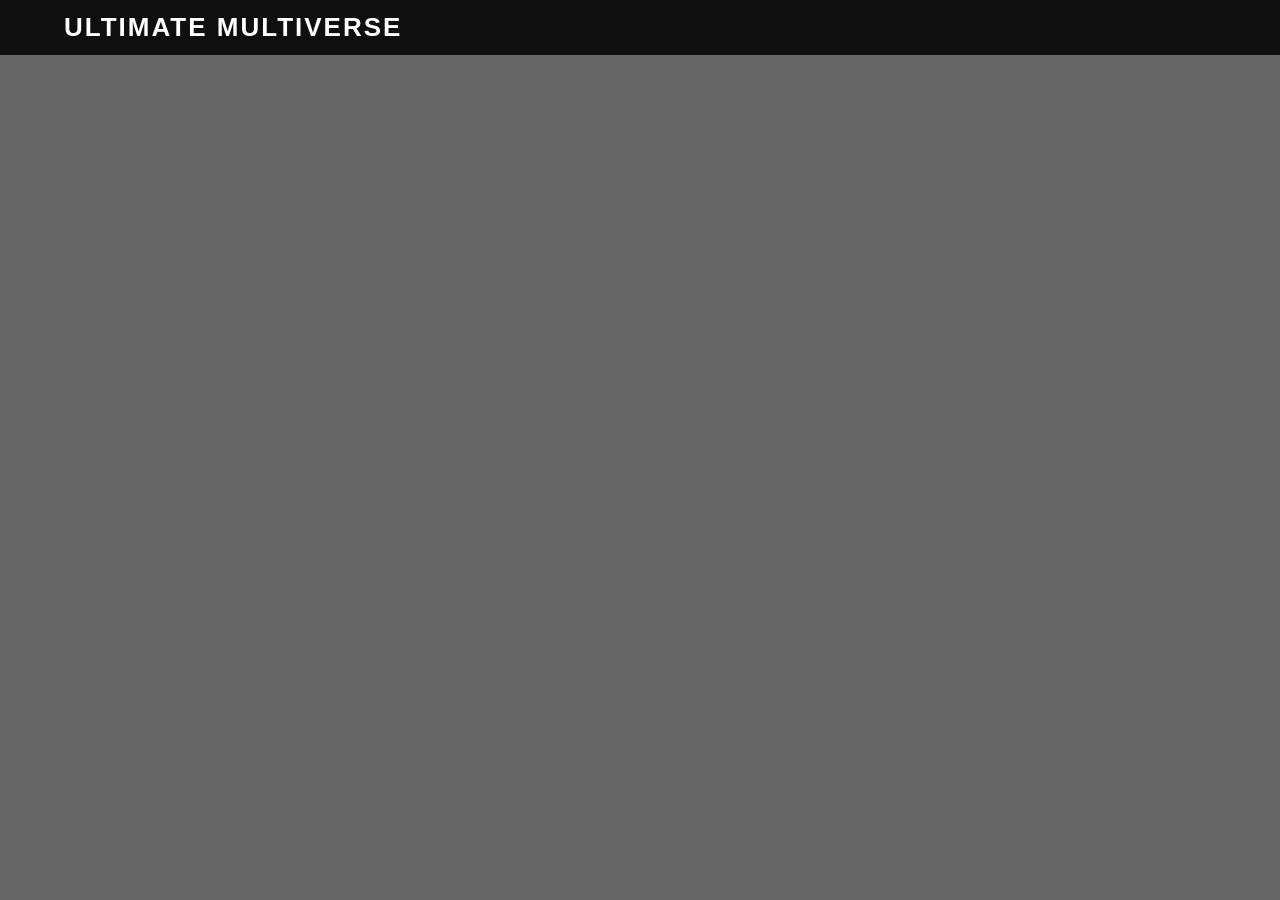
==== entity.html @ 785d687c "dnk" ====
<!DOCTYPE html>
<html>
<head>
  <meta charset="UTF-8">
  <title>Entity</title>
  <meta name="viewport" content="width=device-width, initial-scale=1.0">
  <link rel="stylesheet" href="assets/css/style.css">
</head>
<body>

<header class="top-bar">
  <div class="header-container">
    <div class="logo">ULTIMATE MULTIVERSE</div>
  </div>
</header>

<div class="entity-page" id="entityPage"></div>

<script src="assets/js/entity.js" defer></script>
</body>
</html>
---- assets/css/style.css ----
/* ================= RESET ================= */
* {
  margin: 0;
  padding: 0;
  box-sizing: border-box;
  font-family: Arial, sans-serif;
}

/* ================= BODY ================= */
body {
  min-height: 100vh;
  color: white;
  background: url("../images/landing.jpg") no-repeat center center;
  background-size: cover;
}

/* Dark overlay */
body::before {
  content: "";
  position: fixed;
  inset: 0;
  background: rgba(0, 0, 0, 0.6);
  z-index: -1;
}

/* ================= HEADER ================= */
.top-bar {
  position: sticky;
  top: 0;
  width: 100%;
  background: rgba(0, 0, 0, 0.85);
  backdrop-filter: blur(6px);
  padding: 12px 0;
  z-index: 1000;
}

.header-container {
  width: 90%;
  max-width: 1200px;
  margin: auto;
  display: flex;
  justify-content: space-between;
  align-items: center;
}

.logo {
  font-size: 26px;
  font-weight: bold;
  letter-spacing: 2px;
}

/* ================= SEARCH ================= */
.search-box {
  position: relative;
  width: 400px;
}

.search-box input {
  width: 100%;
  padding: 12px 16px;
  border-radius: 40px;
  border: 2px solid #00ff88;
  background: rgba(0, 0, 0, 0.8);
  color: white;
  outline: none;
}

.search-box input:focus {
  box-shadow: 0 0 12px #00ff88;
}

.search-results {
  position: absolute;
  top: 48px;
  left: 0;
  width: 100%;
  background: #111;
  border-radius: 12px;
  box-shadow: 0 0 15px #00ff88;
  max-height: 300px;
  overflow-y: auto;
  display: none;
  z-index: 999;
}

.search-item {
  display: flex;
  gap: 10px;
  padding: 10px;
  cursor: pointer;
}

.search-item:hover {
  background: #1a1a1a;
}

.search-item img {
  width: 40px;
  height: 40px;
  border-radius: 6px;
  object-fit: cover;
}

.search-type {
  font-size: 12px;
  color: #00ff88;
}

/* ================= GRID ================= */
.grid-container {
  width: 90%;
  max-width: 1200px;
  margin: 20px auto;
  display: grid;
  gap: 25px;
  grid-template-columns: repeat(6, 1fr);
}

/* ================= CARD ================= */
.card {
  background: #111;
  border-radius: 15px;
  border: 2px solid #00ff88;
  overflow: hidden;
  cursor: pointer;
  transition: 0.3s ease;
}

.card:hover {
  transform: translateY(-6px);
  box-shadow: 0 0 20px #00ff88;
}

.image-wrapper {
  width: 100%;
  aspect-ratio: 1 / 1;
  overflow: hidden;
}

.image-wrapper img {
  width: 100%;
  height: 100%;
  object-fit: cover;
}

.card-title {
  padding: 8px;
  text-align: center;
  font-weight: 600;
}

/* Hide images */
.grid-container.hide-images .image-wrapper {
  display: none;
}

/* ================= CONTROLS ================= */

.controls-bar {
  width: 90%;
  max-width: 1200px;
  margin: 30px auto;
}

/* Row 1 */
.row-1 {
  display: flex;
  justify-content: space-between;
  align-items: center;
  margin-bottom: 15px;
}

.right-actions {
  display: flex;
  gap: 10px;
}

.right-actions button,
.right-actions select {
  background: transparent;
  border: 2px solid #00ff88;
  color: white;
  padding: 6px 12px;
  border-radius: 6px;
  cursor: pointer;
  transition: 0.3s ease;
}

.right-actions button:hover,
.right-actions select:hover {
  background: #00ff88;
  color: black;
}

/* Row 2 */
.row-2 {
  display: flex;
  justify-content: space-between;
  align-items: center;
  margin-bottom: 15px;
}

.entity-count {
  font-size: 16px;
  font-weight: bold;
  color: #00ff88;
}

/* Alphabet */
.alphabet-wrapper {
  display: flex;
  justify-content: flex-end;
  gap: 6px;
}

.alphabet-bar {
  display: flex;
  gap: 8px;
  white-space: nowrap;
  align-self: flex-end;
}

.alphabet-bar::-webkit-scrollbar {
  display: none;
}

.alphabet-btn {
  padding: 5px 8px;
  border: 1px solid #00ff88;
  background: transparent;
  color: white;
  border-radius: 6px;
  cursor: pointer;
  transition: 0.2s ease;
}

.alphabet-btn:hover {
  background: #00ff88;
  color: black;
  box-shadow: 0 0 8px #00ff88;
}

/* ================= BREADCRUMBS ================= */
.breadcrumbs {
  font-size: 14px;
}

.breadcrumbs a {
  color: #00ff88;
  text-decoration: none;
}

.breadcrumbs a:hover {
  text-shadow: 0 0 8px #00ff88;
}

/* ================= RESPONSIVE ================= */

/* Tablet */
@media (max-width: 1024px) {
  .grid-container {
    grid-template-columns: repeat(3, 1fr);
  }
}

/* Phone */
@media (max-width: 768px) {

  .header-container {
    flex-direction: column;
    gap: 15px;
  }

  .search-box {
    width: 90%;
  }

  .grid-container {
    grid-template-columns: repeat(2, 1fr);
    margin: 10px auto;
  }

}

/* ================= PHONE FIX ================= */
@media (max-width: 768px) {

  /* Keep controls vertical */
  .controls-bar {
    display: flex;
    flex-direction: column;
    gap: 12px;
  }

  /* -------- ROW 1 -------- */
  .row-1 {
    display: flex;
    justify-content: space-between;
    align-items: center;
  }

  /* Move count visually into row-1 */
  .entity-count {
    align-self: flex-end;
  }

  .row-2 .entity-count {
    order: 1;
  }

  /* -------- ROW 2 -------- */
  .row-2 {
    flex-direction: column;
    gap: 10px;
  }

  /* -------- ROW 3 -------- */
  .row-2 .right-actions {
    align-items: center;
    width: 100%;
  }

}

/* ================= PHONE ALPHABET SCROLL ONLY ================= */
@media (max-width: 768px) {

  .alphabet-wrapper {
    width: 100%;
    overflow-x: auto;
    -webkit-overflow-scrolling: touch; /* smooth scroll */
  }

  .alphabet-bar {
    display: flex;
    flex-wrap: nowrap;     /* prevent wrapping */
    gap: 8px;
    min-width: max-content; /* allow full width scroll */
  }

  .alphabet-btn {
    flex: 0 0 auto;   /* prevent shrinking */
  }

  /* Hide scrollbar visually */
  .alphabet-wrapper::-webkit-scrollbar {
    display: none;
  }

}
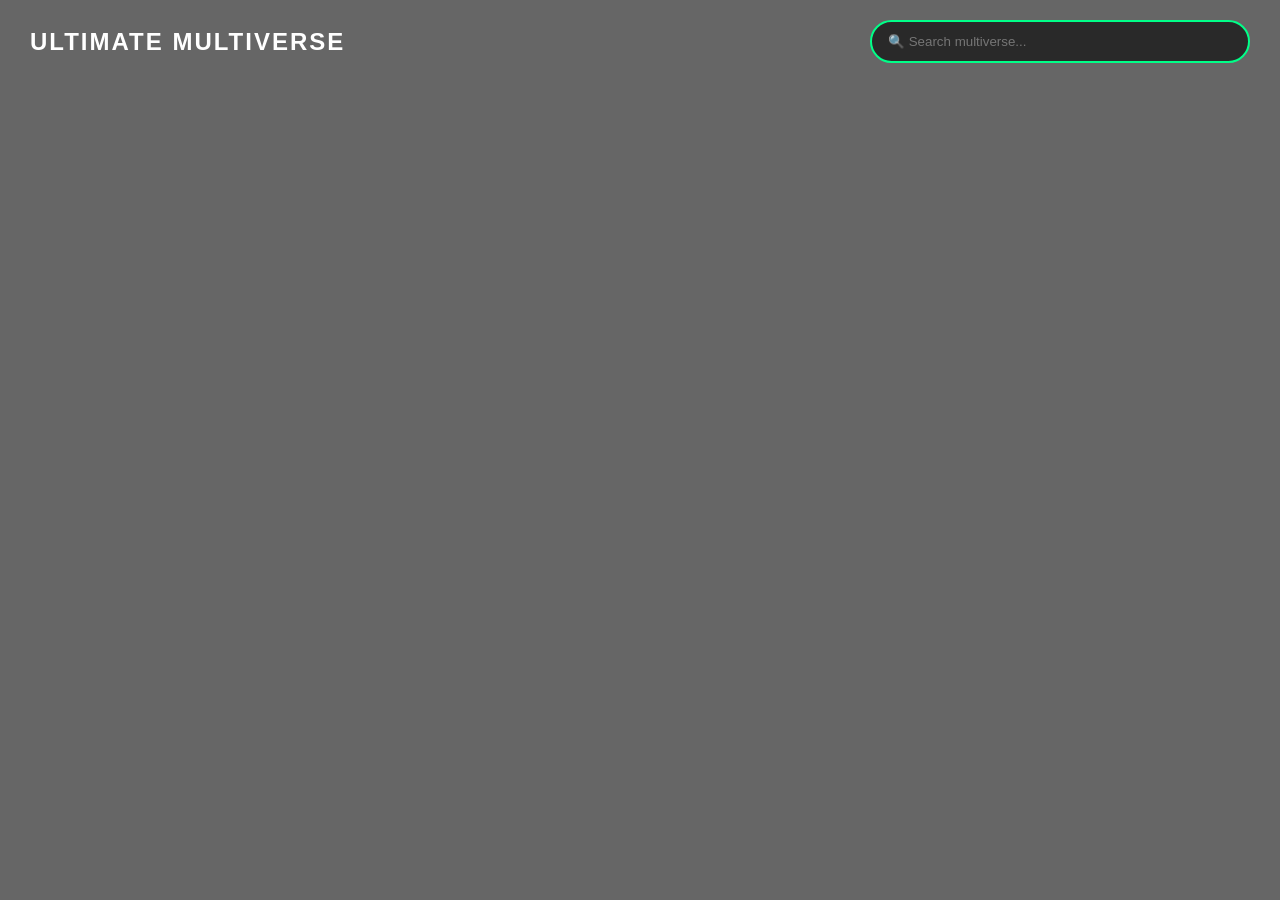
==== commit 6609aeec: "snk" ====
--- a/entity.html
+++ b/entity.html
@@ -2,20 +2,21 @@
 <html>
 <head>
   <meta charset="UTF-8">
-  <title>Entity</title>
+  <title>Entity | Ultimate Multiverse</title>
   <meta name="viewport" content="width=device-width, initial-scale=1.0">
   <link rel="stylesheet" href="assets/css/style.css">
 </head>
 <body>
 
 <header class="top-bar">
-  <div class="header-container">
-    <div class="logo">ULTIMATE MULTIVERSE</div>
-  </div>
+<div id="headerContainer"></div>
 </header>
 
-<div class="entity-page" id="entityPage"></div>
+<main id="entityContainer"></main>
 
+<script src="assets/js/header.js"></script>
+<script src="assets/js/main.js"></script>
 <script src="assets/js/entity.js" defer></script>
+
 </body>
 </html>
--- a/assets/css/style.css
+++ b/assets/css/style.css
@@ -1,20 +1,20 @@
-/* ================= RESET ================= */
+/* =========================================
+   RESET
+========================================= */
 * {
   margin: 0;
   padding: 0;
   box-sizing: border-box;
-  font-family: Arial, sans-serif;
-}
-
-/* ================= BODY ================= */
+  font-family: Arial, Helvetica, sans-serif;
+}
+
 body {
   min-height: 100vh;
-  color: white;
+  color: #fff;
   background: url("../images/landing.jpg") no-repeat center center;
-  background-size: cover;
-}
-
-/* Dark overlay */
+background-size: cover;
+}
+
 body::before {
   content: "";
   position: fixed;
@@ -22,21 +22,156 @@
   background: rgba(0, 0, 0, 0.6);
   z-index: -1;
 }
+ 
+.landing-page::before {
+  display: none;
+}
+/* =========================================
+   LANDING PAGE
+========================================= */
+
+.landing-body {
+  height: 100vh;
+  background: url("../images/landing.jpg") no-repeat center center;
+  background-size: cover;
+  justify-content: center;
+  display: flex;
+  align-items: center;
+}
+
+.landing-container {
+  width: 100%;
+  text-align: center;
+  display: flex;
+  flex-direction: column;
+  align-items: center; /* this centers logo + button */
+}
+
+.landing-title {
+  font-size: 42px;
+  letter-spacing: 3px;
+  margin-bottom: 30px;
+}
+
+.landing-logo {
+  width: 220px;
+  animation: rotateLogo 12s linear infinite;
+  margin-bottom: 30px;
+}
+
+
+@keyframes rotateLogo {
+  from { transform: rotate(0deg); }
+  to { transform: rotate(360deg); }
+}
+
+
+
+
+/* ================= FUTURISTIC ROTATING BUTTON ================= */
+
+.enter-btn {
+  position: relative;
+  padding: 14px 35px;
+  font-size: 16px;
+  font-weight: bold;
+  color: #00ffcc;
+  background: #00ff88;
+  border: none;
+  border-radius: 8px;
+  cursor: pointer;
+  letter-spacing: 1px;
+  z-index: 1;
+  overflow: hidden;
+}
+
+/* Rotating Border Layer */
+.enter-btn::before {
+  content: "";
+  position: absolute;
+  top: -3px;
+  left: -3px;
+  right: -3px;
+  bottom: -3px;
+  border-radius: 10px;
+
+  background: conic-gradient(
+    #40c491,
+    #0800ff,
+    transparent,
+    #ff7300,
+    transparent,
+    #19a98c
+  );
+
+  animation: rotateBorder 4s linear infinite;
+  z-index: -2;
+}
+
+/* Inner Mask Layer */
+
+.enter-btn::after {
+  content: "";
+  position: absolute;
+  inset: 3px;
+  background: rgba(0, 0, 0, 1);
+  border-radius: 6px;
+  z-index: -1;
+}
+
+/* Hover Glow */
+.enter-btn:hover {
+  color: white;
+  box-shadow: 0 0 20px #00ffcc;
+}
+
+/* Rotation Animation */
+@keyframes rotateBorder {
+  from {
+    transform: rotate(0deg);
+  }
+  to {
+    transform: rotate(360deg);
+  }
+}
+
+/* ================= MOBILE LANDING FIX ================= */
+@media (max-width: 768px) {
+
+  .landing-title {
+    font-size: 26px;
+    margin-bottom: 25px;
+  }
+
+  .landing-logo {
+    width: 150px;   /* smaller logo for phone */
+    margin-bottom: 25px;
+  }
+
+  .enter-btn {
+    padding: 12px 22px;
+    font-size: 14px;
+  }
+
+  .landing-container {
+    padding: 0 20px;  /* prevent edge touching */
+  }
+
+}
 
 /* ================= HEADER ================= */
-.top-bar {
-  position: sticky;
-  top: 0;
-  width: 100%;
-  background: rgba(0, 0, 0, 0.85);
-  backdrop-filter: blur(6px);
-  padding: 12px 0;
-  z-index: 1000;
-}
+.main-header{
+  display:flex;
+  justify-content:space-between;
+  align-items:center;
+  padding:20px 30px;
+  width:100%;
+}
+
 
 .header-container {
   width: 90%;
-  max-width: 1200px;
+  max-width: 1400px;
   margin: auto;
   display: flex;
   justify-content: space-between;
@@ -44,7 +179,7 @@
 }
 
 .logo {
-  font-size: 26px;
+  font-size: 24px;
   font-weight: bold;
   letter-spacing: 2px;
 }
@@ -52,7 +187,7 @@
 /* ================= SEARCH ================= */
 .search-box {
   position: relative;
-  width: 400px;
+  width: 380px;
 }
 
 .search-box input {
@@ -60,7 +195,7 @@
   padding: 12px 16px;
   border-radius: 40px;
   border: 2px solid #00ff88;
-  background: rgba(0, 0, 0, 0.8);
+  background: rgba(0, 0, 0, 0.6);
   color: white;
   outline: none;
 }
@@ -72,7 +207,6 @@
 .search-results {
   position: absolute;
   top: 48px;
-  left: 0;
   width: 100%;
   background: #111;
   border-radius: 12px;
@@ -97,8 +231,8 @@
 .search-item img {
   width: 40px;
   height: 40px;
+  object-fit: cover;
   border-radius: 6px;
-  object-fit: cover;
 }
 
 .search-type {
@@ -106,19 +240,126 @@
   color: #00ff88;
 }
 
+/* ================= CONTROLS ================= */
+/* ================= CONTROLS LAYOUT ================= */
+
+.controls-bar {
+  width: 90%;
+  max-width: 1400px;
+  margin: 0px auto;
+  display: flex;
+  flex-direction: column;
+  gap: 15px;
+}
+
+/* All rows */
+.row {
+  width: 100%;
+}
+
+/* ROW 2 */
+.row-2 {
+  display: flex;
+  justify-content: center;
+}
+
+/* ROW 3 */
+.row-3 {
+  display: flex;
+  justify-content: space-between;
+  align-items: center;
+}
+
+/* Alphabet full width */
+.alphabet-wrapper {
+  width: 100%;
+  overflow-x: auto;
+  scrollbar-width: none;
+}
+
+.alphabet-bar {
+  display: flex;
+  justify-content: center;
+  gap: 8px;
+  white-space: nowrap;
+  min-width: max-content;
+}
+
+/* Right actions */
+.right-actions {
+  display: flex;
+  gap: 10px;
+}
+
+/* Entity count */
+.entity-count {
+  font-weight: bold;
+  color: #00ff88;
+}
+
+.right-actions button,
+.right-actions select {
+  background: transparent;
+  border: 2px solid #00ff88;
+  color: white;
+  padding: 6px 12px;
+  border-radius: 6px;
+  cursor: pointer;
+  transition: 0.3s ease;
+}
+
+.right-actions button:hover,
+.right-actions select:hover {
+  background: #00ff88;
+  color: black;
+}
+
+.alphabet-bar::-webkit-scrollbar {
+  display: none;
+}
+
+.alphabet-btn {
+  flex: 0 0 auto;
+  padding: 5px 8px;
+  border: 1px solid #00ff88;
+  background: transparent;
+  color: white;
+  border-radius: 6px;
+  cursor: pointer;
+}
+
+.alphabet-btn:hover {
+  background: #00ff88;
+  color: black;
+}
+
 /* ================= GRID ================= */
 .grid-container {
   width: 90%;
-  max-width: 1200px;
+  max-width: 1400px;
   margin: 20px auto;
   display: grid;
   gap: 25px;
   grid-template-columns: repeat(6, 1fr);
 }
 
+/* Tablet */
+@media (max-width: 1024px) {
+  .grid-container {
+    grid-template-columns: repeat(3, 1fr);
+  }
+}
+
+/* Phone */
+@media (max-width: 768px) {
+  .grid-container {
+    grid-template-columns: repeat(2, 1fr);
+  }
+}
+
 /* ================= CARD ================= */
 .card {
-  background: #111;
+  background: rgba(0, 0, 0, 0.65);
   border-radius: 15px;
   border: 2px solid #00ff88;
   overflow: hidden;
@@ -128,7 +369,7 @@
 
 .card:hover {
   transform: translateY(-6px);
-  box-shadow: 0 0 20px #00ff88;
+  box-shadow: 0 0 15px #00ff88;
 }
 
 .image-wrapper {
@@ -149,202 +390,243 @@
   font-weight: 600;
 }
 
-/* Hide images */
+/* Hide images toggle */
 .grid-container.hide-images .image-wrapper {
   display: none;
 }
 
-/* ================= CONTROLS ================= */
-
-.controls-bar {
+/* ================= ENTITY PAGE ================= */
+
+.entity-container{
+max-width:1200px;
+margin:auto;
+padding:20px;
+}
+
+.entity-layout{
+display:flex;
+gap:30px;
+align-items:flex-start;
+}
+
+/* IMAGE */
+
+.entity-image{
+width:300px;
+}
+
+.entity-image img{
+width:100%;
+border-radius:12px;
+border:2px solid #00ff9c;
+}
+
+/* DETAILS */
+
+.entity-details{
+flex:1;
+color:white;
+}
+
+.entity-details h1{
+font-size:36px;
+margin-bottom:15px;
+}
+
+/* META INFO */
+
+.entity-meta{
+display:flex;
+gap:20px;
+margin-bottom:20px;
+}
+
+.meta-item{
+background:#111;
+border:1px solid #00ff9c;
+padding:8px 14px;
+border-radius:8px;
+}
+
+.meta-label{
+color:#00ff9c;
+font-size:13px;
+display:block;
+}
+
+/* TABS */
+
+.entity-tabs {
+  width: 50%;
+  display: flex;
+  margin-top: 15px;
+}
+
+.entity-tabs button {
+  flex: 1;
+  padding: 10px;
+  border: 1px solid #00ff9c;
+  background: transparent;
+  color: white;
+  cursor: pointer;
+}
+
+.entity-tabs button.active {
+  background: #00ff9c;
+  color: black;
+}
+
+/* CONTENT */
+
+.entity-content {
+  border: 1px solid #00ff9c;
+  padding: 20px;
+  margin-top: -1px;
+  background: rgba(0,0,0,0.6);
+  color: white;
+  min-height: 200px;
+  width: 100%;
+}
+
+.tab-content{
+display:none;
+}
+
+.tab-content.active{
+display:block;
+}
+/* ================= BREADCRUMBS ================= */
+
+.row-1 {
+  width: 100%;
+  background: linear-gradient(90deg, rgba(255, 255, 255, 0.6), rgba(0,0,0,0.6));
+  padding: 12px 0;
+  border-radius: 12px;
+  display: flex;
+  justify-content: center;
+}
+
+.breadcrumbs {
+  display: flex;
+  gap: 8px;
+  flex-wrap: wrap;
+  justify-content: center;
+  align-items: center;
+}
+
+.breadcrumbs a {
+  padding: 4px 10px;
+  border-radius: 20px;
+  background: rgba(50, 182, 120, 0.15);
+  border: 1px solid #00ff88;
+  color: #00ff88;
+  text-decoration: none;
+  font-weight: 300;
+  transition: 0.3s ease;
+  box-shadow: 0 0 6px rgba(0, 255, 126, 0.3);
+}
+
+.breadcrumbs a:hover {
+  background: #00ff88;
+  color: black;
+}
+
+.breadcrumbs span {
+  color: white;
+}
+
+/* ================= PAGINATION ================= */
+
+.pagination {
   width: 90%;
-  max-width: 1200px;
+  max-width: 1400px;
   margin: 30px auto;
-}
-
-/* Row 1 */
-.row-1 {
-  display: flex;
-  justify-content: space-between;
-  align-items: center;
-  margin-bottom: 15px;
-}
-
-.right-actions {
-  display: flex;
-  gap: 10px;
-}
-
-.right-actions button,
-.right-actions select {
+  display: flex;
+  flex-wrap: wrap;
+  justify-content: center;
+  gap: 8px;
+}
+
+.pagination button {
+  padding: 6px 12px;
+  border: 1px solid #00ff88;
   background: transparent;
-  border: 2px solid #00ff88;
-  color: white;
-  padding: 6px 12px;
+  color: white;
   border-radius: 6px;
   cursor: pointer;
   transition: 0.3s ease;
 }
 
-.right-actions button:hover,
-.right-actions select:hover {
+.pagination button:hover {
   background: #00ff88;
   color: black;
 }
 
-/* Row 2 */
-.row-2 {
-  display: flex;
+.active-page {
+  background: #00ff88 !important;
+  color: black !important;
+}
+
+@media (max-width: 768px) {
+
+  .row-3 {
+    display: flex;
+    align-items: center;
+    justify-content: space-between;
+  }
+
+  .entity-count {
+    font-weight: 600;
+  }
+
+  .right-actions {
+    margin-right: auto;
+    display: flex;
+    gap: 0px;
+  }
+
+}
+
+/* ================= HOME ROW ================= */
+
+/* HOME CONTROL BAR */
+
+.home-controls {
   justify-content: space-between;
+  max-width: 1175px;
+  margin: 0 auto;
+  padding: 0 16px;
+  display: flex;
   align-items: center;
-  margin-bottom: 15px;
-}
-
-.entity-count {
+}
+
+.home-title {
   font-size: 16px;
-  font-weight: bold;
+  font-weight: 550;
   color: #00ff88;
 }
 
-/* Alphabet */
-.alphabet-wrapper {
-  display: flex;
-  justify-content: flex-end;
-  gap: 6px;
-}
-
-.alphabet-bar {
-  display: flex;
-  gap: 8px;
-  white-space: nowrap;
-  align-self: flex-end;
-}
-
-.alphabet-bar::-webkit-scrollbar {
-  display: none;
-}
-
-.alphabet-btn {
-  padding: 5px 8px;
-  border: 1px solid #00ff88;
-  background: transparent;
-  color: white;
-  border-radius: 6px;
-  cursor: pointer;
-  transition: 0.2s ease;
-}
-
-.alphabet-btn:hover {
-  background: #00ff88;
-  color: black;
-  box-shadow: 0 0 8px #00ff88;
-}
-
-/* ================= BREADCRUMBS ================= */
-.breadcrumbs {
-  font-size: 14px;
-}
-
-.breadcrumbs a {
-  color: #00ff88;
-  text-decoration: none;
-}
-
-.breadcrumbs a:hover {
-  text-shadow: 0 0 8px #00ff88;
-}
-
-/* ================= RESPONSIVE ================= */
-
-/* Tablet */
-@media (max-width: 1024px) {
-  .grid-container {
-    grid-template-columns: repeat(3, 1fr);
-  }
-}
-
-/* Phone */
-@media (max-width: 768px) {
-
-  .header-container {
-    flex-direction: column;
-    gap: 15px;
-  }
-
-  .search-box {
-    width: 90%;
-  }
-
-  .grid-container {
-    grid-template-columns: repeat(2, 1fr);
-    margin: 10px auto;
-  }
-
-}
-
-/* ================= PHONE FIX ================= */
-@media (max-width: 768px) {
-
-  /* Keep controls vertical */
-  .controls-bar {
-    display: flex;
-    flex-direction: column;
-    gap: 12px;
-  }
-
-  /* -------- ROW 1 -------- */
-  .row-1 {
-    display: flex;
-    justify-content: space-between;
-    align-items: center;
-  }
-
-  /* Move count visually into row-1 */
-  .entity-count {
-    align-self: flex-end;
-  }
-
-  .row-2 .entity-count {
-    order: 1;
-  }
-
-  /* -------- ROW 2 -------- */
-  .row-2 {
-    flex-direction: column;
-    gap: 10px;
-  }
-
-  /* -------- ROW 3 -------- */
-  .row-2 .right-actions {
-    align-items: center;
-    width: 100%;
-  }
-
-}
-
-/* ================= PHONE ALPHABET SCROLL ONLY ================= */
-@media (max-width: 768px) {
-
-  .alphabet-wrapper {
-    width: 100%;
-    overflow-x: auto;
-    -webkit-overflow-scrolling: touch; /* smooth scroll */
-  }
-
-  .alphabet-bar {
-    display: flex;
-    flex-wrap: nowrap;     /* prevent wrapping */
-    gap: 8px;
-    min-width: max-content; /* allow full width scroll */
-  }
-
-  .alphabet-btn {
-    flex: 0 0 auto;   /* prevent shrinking */
-  }
-
-  /* Hide scrollbar visually */
-  .alphabet-wrapper::-webkit-scrollbar {
-    display: none;
+.home-right {
+  text-align: right;
+}
+
+@media (max-width: 786px) {
+  .home-controls {
+    max-width: 95%;
+  }
+  
+}
+
+@media (max-width:768px){
+
+  .main-header{
+    flex-direction:row;
+    align-items:flex-start;
+    gap:10px;
+  }
+
+  .search-box{
+    width:100%;
   }
 
 }
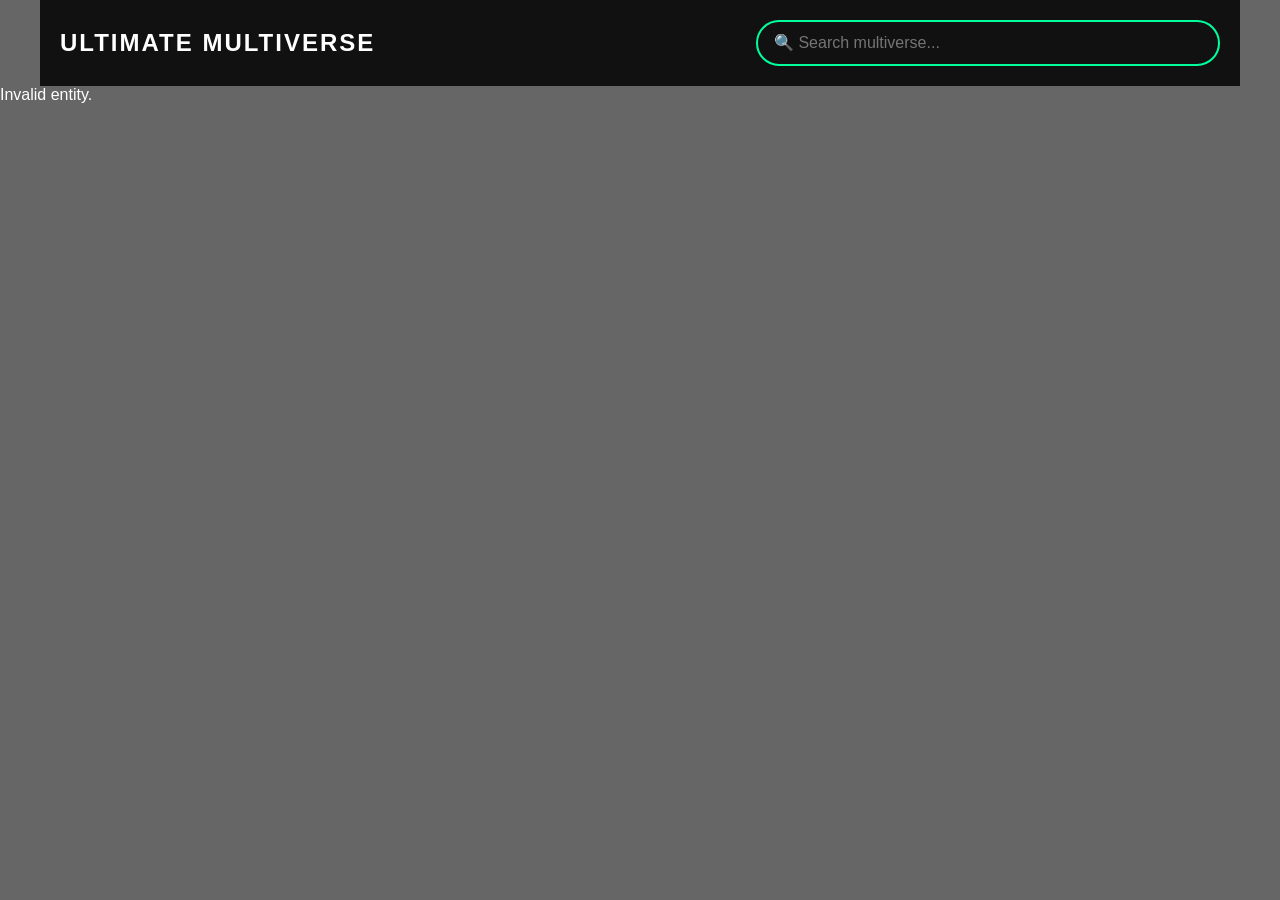
==== commit 31c0a133: "nk" ====
--- a/entity.html
+++ b/entity.html
@@ -12,6 +12,19 @@
 <div id="headerContainer"></div>
 </header>
 
+<header class="top-bar">
+  <div id="headerContainer"></div>
+</header>
+
+<!-- BREADCRUMBS -->
+<div class="breadcrumbs" id="breadcrumbs"></div>
+
+<!-- ENTITY MAIN -->
+<div id="entityContainer"></div>
+
+<!-- GALLERY -->
+<div id="galleryContainer"></div>
+
 <main id="entityContainer"></main>
 
 <script src="assets/js/header.js"></script>
--- a/assets/css/style.css
+++ b/assets/css/style.css
@@ -164,7 +164,7 @@
   display:flex;
   justify-content:space-between;
   align-items:center;
-  padding:20px 30px;
+  padding:20px;
   width:100%;
 }
 
@@ -185,59 +185,151 @@
 }
 
 /* ================= SEARCH ================= */
-.search-box {
+/* SEARCH BOX */
+.search-box{
   position: relative;
-  width: 380px;
-}
-
-.search-box input {
+  width: 320px;
+}
+
+/* SEARCH INPUT */
+#searchInput{
   width: 100%;
   padding: 12px 16px;
-  border-radius: 40px;
-  border: 2px solid #00ff88;
-  background: rgba(0, 0, 0, 0.6);
+  border-radius: 30px;
+  border: 2px solid #00ff9c;
+  background: transparent;
   color: white;
   outline: none;
-}
-
+  font-size: 16px;
+}
+
+/* SEARCH RESULTS DROPDOWN */
+#searchResults{
+
+  position: absolute;
+  top: calc(100% + 8px);
+  left: 0;
+
+  width: 100%;
+  max-height: 350px;
+  overflow-y: auto;
+
+  background: #0a0a0a;
+  border: 1px solid #00ff9c;
+  border-radius: 10px;
+
+  display: none;
+
+  z-index: 9999;
+
+  box-shadow: 0 0 20px rgba(0,255,156,0.4);
+
+}
+
+/* SEARCH ITEM */
+.search-item{
+
+  display: flex;
+  align-items: center;
+  gap: 10px;
+
+  padding: 10px 14px;
+
+  cursor: pointer;
+
+  border-bottom: 1px solid rgba(255,255,255,0.05);
+
+}
+
+/* LAST ITEM */
+.search-item:last-child{
+  border-bottom: none;
+}
+
+/* HOVER EFFECT */
+.search-item:hover{
+  background: rgba(0,255,156,0.08);
+}
+
+/* SEARCH IMAGE */
+.search-item img{
+
+  width: 38px;
+  height: 38px;
+
+  border-radius: 6px;
+
+  object-fit: cover;
+
+}
+
+/* SEARCH TEXT */
+.search-item div{
+  color: white;
+  font-size: 14px;
+}
+
+/* SEARCH TYPE */
+.search-type{
+
+  font-size: 12px;
+  color: #00ff9c;
+
+}
+
+/* MOBILE */
+@media (max-width:768px){
+
+  .search-box{
+    width:100%;
+  }
+
+}
 .search-box input:focus {
   box-shadow: 0 0 12px #00ff88;
 }
 
-.search-results {
-  position: absolute;
-  top: 48px;
-  width: 100%;
+
+/* HEADER */
+.main-header{
+  display:flex;
+  justify-content:space-between;
+  align-items:center;
+  padding:20px;
   background: #111;
-  border-radius: 12px;
-  box-shadow: 0 0 15px #00ff88;
-  max-height: 300px;
-  overflow-y: auto;
-  display: none;
-  z-index: 999;
-}
-
-.search-item {
-  display: flex;
-  gap: 10px;
-  padding: 10px;
-  cursor: pointer;
-}
-
-.search-item:hover {
-  background: #1a1a1a;
-}
-
-.search-item img {
-  width: 40px;
-  height: 40px;
-  object-fit: cover;
-  border-radius: 6px;
-}
-
-.search-type {
-  font-size: 12px;
-  color: #00ff88;
+  width: 100%;
+  max-width: 1200px;
+  margin: 0 auto;
+}
+
+/* SEARCH BOX */
+.search-box{
+  width:40%;
+}
+
+/* SEARCH INPUT */
+.search-box input{
+  width:100%;
+  padding:10px 16px;
+  border-radius:30px;
+  border:2px solid #00ff9c;
+  background:black;
+  color:white;
+}
+
+/* MOBILE FIX */
+@media (max-width:768px){
+
+  .main-header{
+    flex-direction:column;
+    align-items:flex-start;
+    gap:15px;
+  }
+
+  .search-box{
+    width:100%;
+  }
+
 }
 
 /* ================= CONTROLS ================= */
@@ -617,16 +709,129 @@
   
 }
 
+/* ENTITY MAIN CONTAINER */
+
+.entity-main{
+  max-width:1200px;
+  margin:auto;
+  display:flex;
+  gap:40px;
+  padding:30px 20px;
+}
+
+/* HERO IMAGE */
+
+.entity-hero{
+  width:350px;
+  flex-shrink:0;
+}
+
+.entity-hero img{
+  width:100%;
+  border-radius:12px;
+}
+
+/* RIGHT SIDE */
+
+.entity-details{
+  flex:1;
+}
+
+/* NAME */
+
+.entity-name{
+  font-size:40px;
+  margin-bottom:15px;
+}
+
+/* INFO TABLE */
+
+.info-table{
+  border:1px solid #00ff9c;
+  border-radius:10px;
+  overflow:hidden;
+  margin-bottom:20px;
+}
+
+.info-row{
+  display:flex;
+}
+
+.info-key{
+  width:40%;
+  padding:8px;
+  font-weight:bold;
+  background:rgba(0,255,150,0.1);
+}
+
+.info-value{
+  width:60%;
+  padding:8px;
+}
+
+/* TABS */
+
+.tab-buttons{
+  display:flex;
+}
+
+.tab-btn{
+  flex:1;
+  padding:10px;
+  border:1px solid #00ff9c;
+  background:transparent;
+  color:white;
+  cursor:pointer;
+}
+
+.tab-btn.active{
+  background:#00ff9c;
+  color:black;
+}
+
+/* TAB CONTENT */
+
+.tab-content{
+  border:1px solid #00ff9c;
+  padding:20px;
+  min-height:200px;
+  margin-top:-1px;
+  color:white;
+  background:rgba(0,0,0,0.4);
+}
+
+.gallery-container{
+  max-width:1200px;
+  margin:auto;
+  padding:30px 20px;
+}
+
+.gallery-grid{
+  display:grid;
+  grid-template-columns:repeat(auto-fill,minmax(160px,1fr));
+  gap:15px;
+}
+
+.gallery-grid img{
+  width:100%;
+  height:140px;
+  object-fit:cover;
+  border-radius:10px;
+  border:2px solid #00ff9c;
+}
+
 @media (max-width:768px){
 
-  .main-header{
-    flex-direction:row;
-    align-items:flex-start;
-    gap:10px;
-  }
-
-  .search-box{
-    width:100%;
-  }
+.entity-main{
+  flex-direction:column;
+}
+
+.entity-hero{
+  width:100%;
+}
+
+.entity-name{
+  font-size:28px;
+}
 
 }
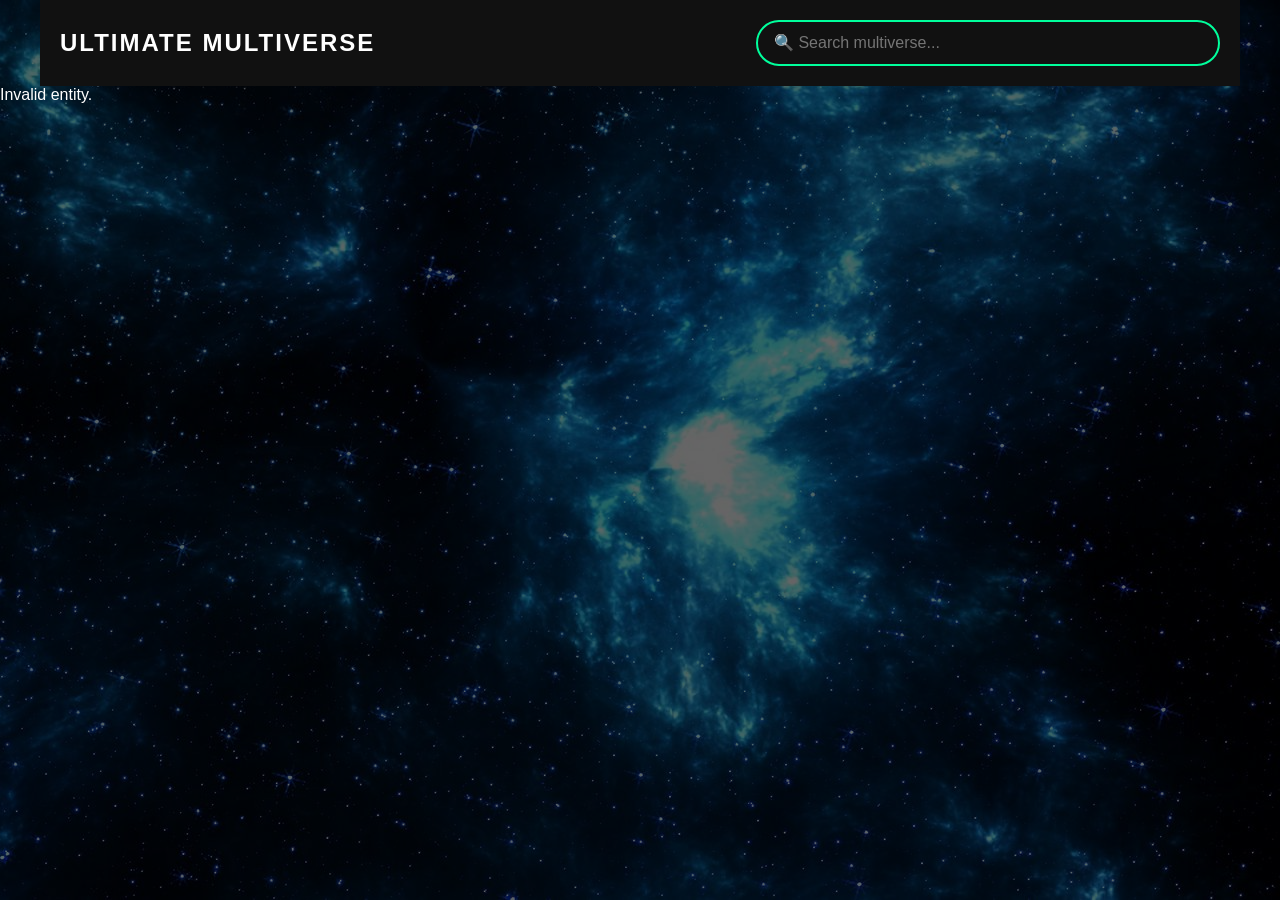
==== commit 5e9fd16e: "dn" ====
--- a/entity.html
+++ b/entity.html
@@ -12,10 +12,6 @@
 <div id="headerContainer"></div>
 </header>
 
-<header class="top-bar">
-  <div id="headerContainer"></div>
-</header>
-
 <!-- BREADCRUMBS -->
 <div class="breadcrumbs" id="breadcrumbs"></div>
 
@@ -25,8 +21,6 @@
 <!-- GALLERY -->
 <div id="galleryContainer"></div>
 
-<main id="entityContainer"></main>
-
 <script src="assets/js/header.js"></script>
 <script src="assets/js/main.js"></script>
 <script src="assets/js/entity.js" defer></script>
--- a/assets/css/style.css
+++ b/assets/css/style.css
@@ -546,47 +546,6 @@
 display:block;
 }
 
-/* TABS */
-
-.entity-tabs {
-  width: 50%;
-  display: flex;
-  margin-top: 15px;
-}
-
-.entity-tabs button {
-  flex: 1;
-  padding: 10px;
-  border: 1px solid #00ff9c;
-  background: transparent;
-  color: white;
-  cursor: pointer;
-}
-
-.entity-tabs button.active {
-  background: #00ff9c;
-  color: black;
-}
-
-/* CONTENT */
-
-.entity-content {
-  border: 1px solid #00ff9c;
-  padding: 20px;
-  margin-top: -1px;
-  background: rgba(0,0,0,0.6);
-  color: white;
-  min-height: 200px;
-  width: 100%;
-}
-
-.tab-content{
-display:none;
-}
-
-.tab-content.active{
-display:block;
-}
 /* ================= BREADCRUMBS ================= */
 
 .row-1 {
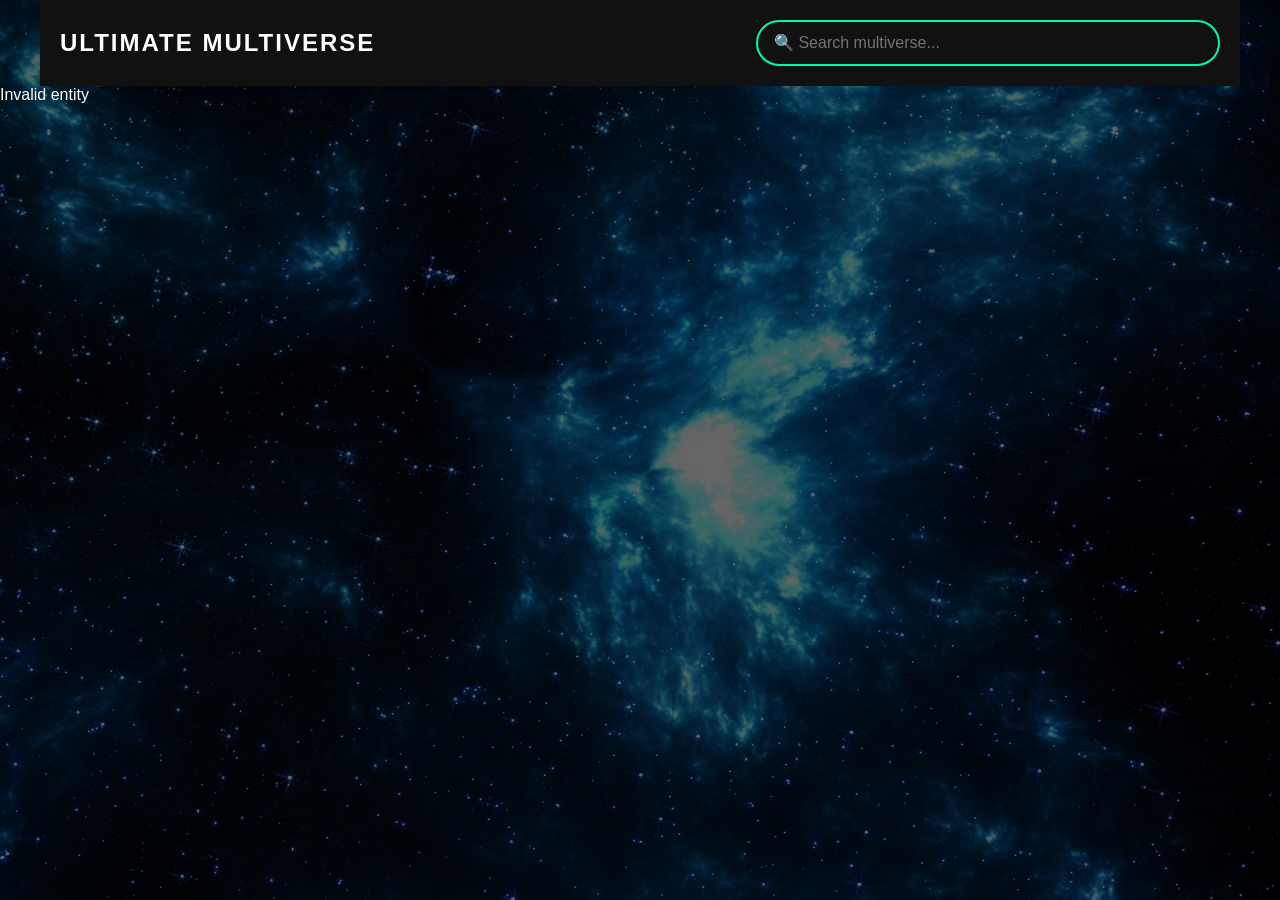
==== commit ca701cf3: "nk" ====
--- a/entity.html
+++ b/entity.html
@@ -13,7 +13,7 @@
 </header>
 
 <!-- BREADCRUMBS -->
-<div class="breadcrumbs" id="breadcrumbs"></div>
+<div  id="breadcrumbs" class="breadcrumbs"></div>
 
 <!-- ENTITY MAIN -->
 <div id="entityContainer"></div>
--- a/assets/css/style.css
+++ b/assets/css/style.css
@@ -32,7 +32,7 @@
 
 .landing-body {
   height: 100vh;
-  background: url("../images/landing.jpg") no-repeat center center;
+  background: url("https://res.cloudinary.com/do6nej9li/image/upload/f_auto,q_auto/v1772720142/landing_az2z2l.jpg") no-repeat center center;
   background-size: cover;
   justify-content: center;
   display: flex;
@@ -64,10 +64,6 @@
   from { transform: rotate(0deg); }
   to { transform: rotate(360deg); }
 }
-
-
-
-
 /* ================= FUTURISTIC ROTATING BUTTON ================= */
 
 .enter-btn {
@@ -732,6 +728,7 @@
 
 .tab-buttons{
   display:flex;
+  width: 100%;
 }
 
 .tab-btn{
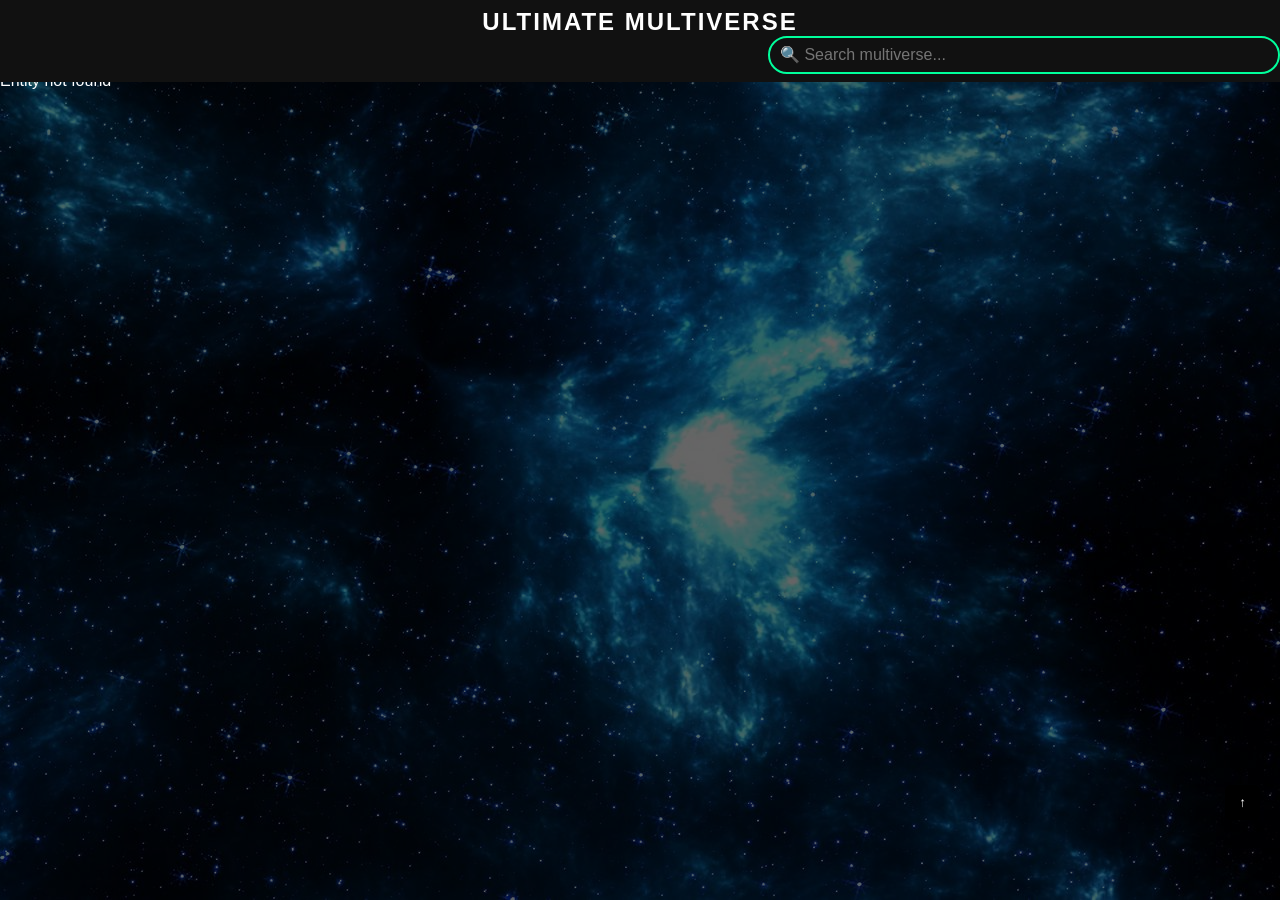
==== commit 46b873cf: "dn" ====
--- a/entity.html
+++ b/entity.html
@@ -3,6 +3,14 @@
 <head>
   <meta charset="UTF-8">
   <title>Entity | Ultimate Multiverse</title>
+<meta name="description" content="">
+  <meta name="keywords" content="">
+  <meta name="author" content="Ultimate Multiverse">
+
+  <meta property="og:title" content="">
+  <meta property="og:description" content="">
+  <meta property="og:image" content="">
+  <meta property="og:type" content="website">
   <meta name="viewport" content="width=device-width, initial-scale=1.0">
   <link rel="stylesheet" href="assets/css/style.css">
 </head>
@@ -13,7 +21,12 @@
 </header>
 
 <!-- BREADCRUMBS -->
+ <section class="controls-bar">
+  
+ <div class="row row-1">
 <div  id="breadcrumbs" class="breadcrumbs"></div>
+</div>
+</section>
 
 <!-- ENTITY MAIN -->
 <div id="entityContainer"></div>
@@ -21,9 +34,35 @@
 <!-- GALLERY -->
 <div id="galleryContainer"></div>
 
-<script src="assets/js/header.js"></script>
-<script src="assets/js/main.js"></script>
-<script src="assets/js/entity.js" defer></script>
+
+<!-- ENTITY NAVIGATION -->
+<div id="entityNavigation"></div>
+
+<!-- IMAGE MODAL -->
+<div id="imageModal" class="image-modal">
+
+  <span class="close-btn">&times;</span>
+
+  <div class="modal-center">
+
+    <img id="modalImg">
+
+    <div id="modalThumbnails" class="modal-thumbnails"></div>
+
+  </div>
+
+</div>
+
+<button id="scrollTopBtn">↑</button>
+
+
+<script src="assets/js/core/main.js"></script>
+
+<script src="assets/js/components/header.js"></script>
+<script src="assets/js/components/entityNavigation.js"></script>
+
+<script src="assets/js/pages/entity.js"></script>
+
 
 </body>
 </html>
--- a/assets/css/style.css
+++ b/assets/css/style.css
@@ -157,20 +157,30 @@
 
 /* ================= HEADER ================= */
 .main-header{
-  display:flex;
-  justify-content:space-between;
-  align-items:center;
-  padding:20px;
-  width:100%;
+  position: fixed;
+  top: 0;
+  left: 0;              /* ✅ important */
+  width: 100%;
+  padding: 8px 0px;
+  background: #111;
+  flex-direction: column;
+  z-index: 9999;
+  margin: auto;
+align-items: center;
+  display: flex;
+}
+
+body{
+  padding-top: 60px; /* adjust based on header height */
 }
 
 
 .header-container {
-  width: 90%;
+  width: 92%;
   max-width: 1400px;
-  margin: auto;
-  display: flex;
-  justify-content: space-between;
+  margin: 0 auto;
+gap: 20px;
+  display: flex;  
   align-items: center;
 }
 
@@ -184,13 +194,14 @@
 /* SEARCH BOX */
 .search-box{
   position: relative;
-  width: 320px;
+  width: 40%;
+  margin-left: auto;
 }
 
 /* SEARCH INPUT */
 #searchInput{
   width: 100%;
-  padding: 12px 16px;
+  padding: 8px 10px;
   border-radius: 30px;
   border: 2px solid #00ff9c;
   background: transparent;
@@ -273,35 +284,11 @@
 
 }
 
-/* MOBILE */
-@media (max-width:768px){
-
-  .search-box{
-    width:100%;
-  }
-
-}
 .search-box input:focus {
   box-shadow: 0 0 12px #00ff88;
 }
 
 
-/* HEADER */
-.main-header{
-  display:flex;
-  justify-content:space-between;
-  align-items:center;
-  padding:20px;
-  background: #111;
-  width: 100%;
-  max-width: 1200px;
-  margin: 0 auto;
-}
-
-/* SEARCH BOX */
-.search-box{
-  width:40%;
-}
 
 /* SEARCH INPUT */
 .search-box input{
@@ -316,23 +303,52 @@
 /* MOBILE FIX */
 @media (max-width:768px){
 
+   .header-container{
+    display: flex;
+    flex-direction: column;   /* 🔥 THIS IS MAIN FIX */
+    align-items: flex-start;
+    gap: 0px;
+  }
+
+  .logo{
+    text-align: center;
+    width: 100%;
+    font-size: 22px;
+    margin-bottom: 10px;
+  }
+
+
+  #searchInput{
+    width: 100%;
+    padding: 12px;
+    font-size: 14px;
+  }
+
+  body{
+    padding-top: 95px; /* prevent overlap */
+  }
+
+}
+
+@media (max-width:768px){
+
   .main-header{
-    flex-direction:column;
-    align-items:flex-start;
-    gap:15px;
+    display: flex !important;
+    flex-direction: column !important;   /* 🔥 FORCE */
+    align-items: flex-start !important;
   }
 
   .search-box{
-    width:100%;
-  }
-
-}
-
-/* ================= CONTROLS ================= */
+    width: 100% !important;
+    margin-left: 0 !important;   /* 🔥 REMOVE PUSH */
+  }
+
+}
+
 /* ================= CONTROLS LAYOUT ================= */
 
 .controls-bar {
-  width: 90%;
+  width: 91%;
   max-width: 1400px;
   margin: 0px auto;
   display: flex;
@@ -543,11 +559,10 @@
 }
 
 /* ================= BREADCRUMBS ================= */
-
 .row-1 {
   width: 100%;
-  background: linear-gradient(90deg, rgba(255, 255, 255, 0.6), rgba(0,0,0,0.6));
-  padding: 12px 0;
+  background: transparent;
+  padding: 12px 0px 0px 0px;
   border-radius: 12px;
   display: flex;
   justify-content: center;
@@ -627,9 +642,9 @@
   }
 
   .right-actions {
-    margin-right: auto;
+    margin-left: auto;
     display: flex;
-    gap: 0px;
+    gap: 5px;
   }
 
 }
@@ -642,6 +657,7 @@
   justify-content: space-between;
   max-width: 1175px;
   margin: 0 auto;
+  margin-top: 15px;
   padding: 0 16px;
   display: flex;
   align-items: center;
@@ -660,6 +676,7 @@
 @media (max-width: 786px) {
   .home-controls {
     max-width: 95%;
+    margin-top: 5px;
   }
   
 }
@@ -671,19 +688,25 @@
   margin:auto;
   display:flex;
   gap:40px;
-  padding:30px 20px;
+  padding:30px 20px 0px 20px;
 }
 
 /* HERO IMAGE */
 
 .entity-hero{
   width:350px;
-  flex-shrink:0;
+  aspect-ratio:1/1;
+  display:flex;
+  align-items:center;
+  justify-content:center;
 }
 
 .entity-hero img{
   width:100%;
-  border-radius:12px;
+  height:100%;
+  background: transparent;
+  object-fit:contain;
+  border: 2px solid #00ff9c;
 }
 
 /* RIGHT SIDE */
@@ -724,56 +747,88 @@
   padding:8px;
 }
 
-/* TABS */
-
-.tab-buttons{
+/* ================= TABS ================= */
+
+.tabs{
   display:flex;
-  width: 100%;
-}
-
-.tab-btn{
+  margin-top:15px;
+  margin-bottom:-1px;
+}
+
+/* TAB BUTTON */
+
+.tabs button{
   flex:1;
-  padding:10px;
+  padding:8px;
   border:1px solid #00ff9c;
-  background:transparent;
-  color:white;
+  border-bottom:none;
+  background:#000000;
+  color:#ffffff;
   cursor:pointer;
-}
-
-.tab-btn.active{
+  font-size:16px;
+  transition:0.3s;
+}
+
+/* ACTIVE TAB */
+
+.tabs button.active{
   background:#00ff9c;
   color:black;
+  font-weight:bold;
 }
 
 /* TAB CONTENT */
 
 .tab-content{
   border:1px solid #00ff9c;
-  padding:20px;
+  padding:15px;
   min-height:200px;
-  margin-top:-1px;
-  color:white;
-  background:rgba(0,0,0,0.4);
+  background:rgba(0,0,0,0.5);
+}
+
+.tab-content ul{
+  padding-left: 20px;   /* space from left */
+  margin-top: 10px;
+}
+
+.tab-content li{
+  margin-bottom: 10px;  /* 🔥 THIS FIXES SPACING */
+  line-height: 1;     /* better readability */
 }
 
 .gallery-container{
   max-width:1200px;
   margin:auto;
-  padding:30px 20px;
+  padding:30px 20px 100px 20px;
+  align-items: center;
+  justify-content: center;
 }
 
 .gallery-grid{
   display:grid;
   grid-template-columns:repeat(auto-fill,minmax(160px,1fr));
   gap:15px;
+  object-fit: contain;
+  align-items: center;
+  justify-content: center;
+  margin-top: 15px;
 }
 
 .gallery-grid img{
   width:100%;
   height:140px;
-  object-fit:cover;
+  object-fit:contain;
   border-radius:10px;
-  border:2px solid #00ff9c;
+  cursor: pointer;
+  border:1px solid #00ff9c;
+}
+
+/* MOBILE FIX */
+
+@media (max-width:768px){
+  .gallery-grid{
+    grid-template-columns: repeat(2, 1fr);
+  }
 }
 
 @media (max-width:768px){
@@ -790,4 +845,289 @@
   font-size:28px;
 }
 
+}
+
+/* MODAL BACKGROUND */
+
+.modal{
+display:none;
+position:fixed;
+top:0;
+left:0;
+width:100%;
+height:100%;
+background:rgba(0,0,0,0.7);
+backdrop-filter: blur(5px);
+justify-content:center;
+align-items:center;
+z-index:1000;
+}
+
+/* MODAL BOX */
+
+.modal-content{
+background:#111;
+padding:30px;
+border-radius:15px;
+text-align:center;
+border:2px solid #00ff9c;
+min-width:250px;
+}
+
+/* TITLE */
+
+.modal-content h2{
+margin-bottom:20px;
+}
+
+/* BUTTONS */
+
+.modal-buttons{
+display:flex;
+gap:15px;
+justify-content:center;
+}
+
+.modal-buttons button{
+padding:10px 20px;
+border:2px solid #00ff9c;
+background:transparent;
+color:white;
+border-radius:8px;
+cursor:pointer;
+}
+
+.modal-buttons button:hover{
+background:#00ff9c;
+color:black;
+}
+
+/* CLOSE BUTTON */
+
+.modal-close{
+position:absolute;
+top:15px;
+right:20px;
+font-size:25px;
+cursor:pointer;
+}
+
+.view-list-wrapper{
+  text-align:center;
+  margin:5px 0;
+}
+
+.view-list-btn{
+  padding:10px 24px;
+  font-size:16px;
+  border:2px solid #00ff9c;
+  background:transparent;
+  color:white;
+  border-radius:8px;
+  cursor:pointer;
+}
+
+.view-list-btn:hover{
+  background:#00ff9c;
+  color:black;
+}
+
+/* ================= ENTITY NAVIGATION ================= */
+
+/* ================= ENTITY NAVIGATION ================= */
+
+.entity-navigation{
+
+position:fixed;
+bottom:0;
+left:0;
+width:100%;
+
+display:flex;
+justify-content:space-between;
+align-items:center;
+
+background:#000;
+padding:8px 25px;
+
+border-top:1px solid #00ff9c;
+
+z-index:999;
+
+}
+
+/* center container */
+.entity-navigation-inner{
+max-width:1200px;
+margin:auto;
+width:100%;
+
+display:flex;
+justify-content:space-between;
+}
+
+/* navigation buttons */
+
+.nav-btn{
+
+background:#111;
+color:#fff;
+
+border:1px solid #00ff9c;
+border-radius:6px;
+
+padding:6px 18px;
+
+cursor:pointer;
+
+transition:0.3s;
+
+}
+
+.nav-btn:hover{
+background:#00ff9c;
+color:#000;
+}
+
+#scrollTopBtn{
+
+position:fixed;
+
+right:20px;
+bottom:80px;
+
+background:#000;
+color:#fff;
+
+border:none;
+padding:10px 14px;
+
+border-radius:6px;
+
+cursor:pointer;
+
+}
+
+.no-items{
+text-align:center;
+padding:60px 20px;
+font-size:18px;
+color:#00ff88;
+}
+
+.image-modal{
+  display: none;
+
+  position: fixed;
+  inset: 0;
+  z-index: 9999;
+
+  background: rgba(0,0,0,0.95);
+
+  flex-direction: column;
+
+  justify-content: center;  /* ✅ vertical center */
+  align-items: center;      /* ✅ horizontal center */
+
+  padding: 10px;            /* ✅ spacing */
+}
+
+#modalImg{
+  max-width: 100%;
+  max-height: 65vh;  /* ✅ smaller for mobile */
+
+  object-fit: contain;
+
+  display: block;
+  margin: 0 auto 12px auto;
+}
+
+.close-btn{
+  position: absolute;
+  top: 20px;
+  right: 25px;
+  font-size: 30px;
+  color: white;
+  cursor: pointer;
+  z-index: 10;
+}
+
+.modal-thumbnails{
+  width: 100%;
+  max-width: 700px;
+
+  display: flex;
+  gap: 10px;
+
+  overflow-x: auto;
+
+  justify-content: flex-start; /* ✅ center on mobile */
+  align-items: center;
+
+  padding: 10px 0;
+}
+
+.modal-thumbnails img{
+  width: 80px;
+  height: 80px;
+  object-fit: contain;
+  border: 2px solid #00ff99;
+  border-radius: 8px;
+  cursor: pointer;
+  opacity: 0.6;
+  flex: 0 0 auto; /* ✅ prevents breaking */
+  transition: 0.3s;
+}
+
+.modal-thumbnails img:hover,
+.modal-thumbnails img.active{
+  opacity: 1;
+  transform: scale(1.1);
+}
+
+@media (max-width:768px){
+
+  #modalImg{
+    max-height: 55vh; /* ✅ smaller for phone */
+  }
+
+  .modal-thumbnails img{
+    width: 55px;
+    height: 55px;
+  }
+
+  .modal-thumbnails{
+  display: flex;
+  justify-content: flex-start;
+  gap: 10px;
+  margin-top: 0px;
+  overflow-x: auto;
+  padding: 10px;
+}
+
+@media (max-width:768px){
+
+  .image-modal{
+    justify-content: center !important;
+  }
+
+  .modal-center{
+    margin: auto !important;
+  }
+
+}
+
+}
+
+.modal-center{
+  width: 100%;
+  max-width: 700px;
+
+  display: flex;
+  flex-direction: column;
+
+  justify-content: center;  /* ✅ important */
+  align-items: center;
+
+  margin: auto;             /* ✅ THIS FIXES TOP ISSUE */
 }
